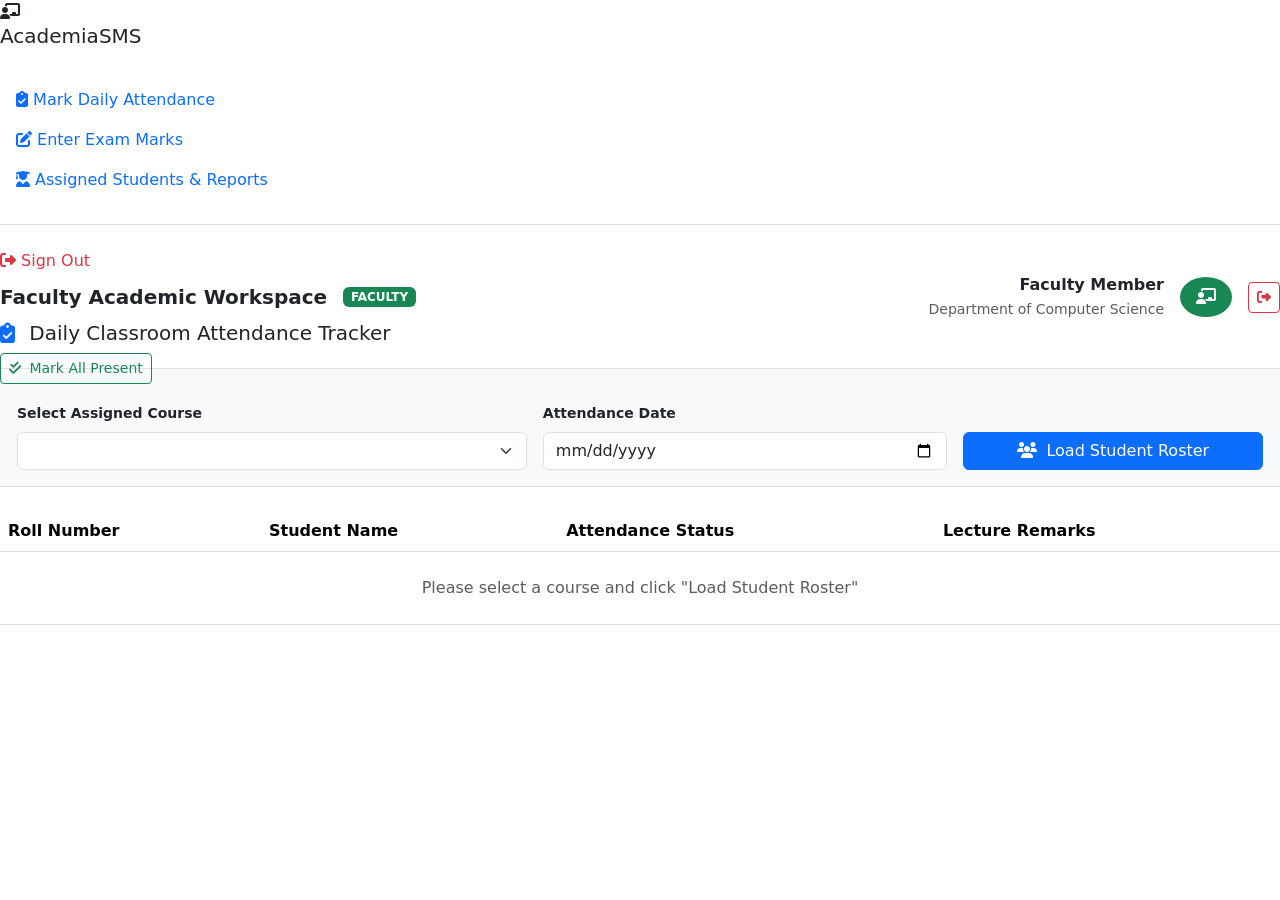
==== src/main/resources/static/faculty-dashboard.html @ 06d14b9f "Initial commit: Complete Student Management System (Java Full Stack)" ====
<!DOCTYPE html>
<html lang="en">
<head>
    <meta charset="UTF-8">
    <meta name="viewport" content="width=device-width, initial-scale=1.0">
    <title>Faculty Dashboard | Student Management System</title>
    <!-- Google Fonts: Inter -->
    <link rel="preconnect" href="https://fonts.googleapis.com">
    <link rel="preconnect" href="https://fonts.gstatic.com" crossorigin>
    <link href="https://fonts.googleapis.com/css2?family=Inter:wght@300;400;500;600;700;800&display=swap" rel="stylesheet">
    <!-- Bootstrap 5.3 CSS -->
    <link href="https://cdn.jsdelivr.net/npm/bootstrap@5.3.3/dist/css/bootstrap.min.css" rel="stylesheet">
    <!-- FontAwesome 6 Icons -->
    <link href="https://cdnjs.cloudflare.com/ajax/libs/font-awesome/6.5.1/css/all.min.css" rel="stylesheet">
    <!-- Custom CSS -->
    <link rel="stylesheet" href="/css/style.css">
</head>
<body>

<!-- Sidebar -->
<aside class="sidebar">
    <div class="brand-logo">
        <i class="fas fa-chalkboard-teacher"></i>
        <div>
            <h5>AcademiaSMS</h5>
            <small class="text-white-50">Faculty Portal</small>
        </div>
    </div>

    <ul class="nav flex-column mb-auto">
        <li class="nav-item">
            <a href="#attendanceSection" class="nav-link active" data-bs-toggle="pill" data-target="attendance">
                <i class="fas fa-clipboard-check"></i> Mark Daily Attendance
            </a>
        </li>
        <li class="nav-item">
            <a href="#marksSection" class="nav-link" data-bs-toggle="pill" data-target="marks">
                <i class="fas fa-edit"></i> Enter Exam Marks
            </a>
        </li>
        <li class="nav-item">
            <a href="#studentsPerformanceSection" class="nav-link" data-bs-toggle="pill" data-target="performance">
                <i class="fas fa-user-graduate"></i> Assigned Students & Reports
            </a>
        </li>
    </ul>

    <div class="pt-4 border-top border-white-50 mt-4">
        <a href="#" class="nav-link text-danger logout-action">
            <i class="fas fa-sign-out-alt"></i> Sign Out
        </a>
    </div>
</aside>

<!-- Main Wrapper -->
<div class="main-wrapper">
    <!-- Top Navbar -->
    <nav class="top-navbar d-flex justify-content-between align-items-center">
        <div class="d-flex align-items-center gap-3">
            <h5 class="fw-bold mb-0 text-dark">Faculty Academic Workspace</h5>
            <span class="badge bg-success text-uppercase" id="userRoleBadge">FACULTY</span>
        </div>
        <div class="d-flex align-items-center gap-3">
            <div class="text-end d-none d-sm-block">
                <div class="fw-semibold text-dark" id="userFullNameDisplay">Faculty Member</div>
                <small class="text-muted" id="facultyDeptDisplay">Department of Computer Science</small>
            </div>
            <div class="avatar bg-success text-white rounded-circle p-2 px-3 fw-bold">
                <i class="fas fa-chalkboard-teacher"></i>
            </div>
            <button class="btn btn-outline-danger btn-sm logout-action" title="Logout">
                <i class="fas fa-sign-out-alt"></i>
            </button>
        </div>
    </nav>

    <!-- Main Content Container -->
    <div class="content-container">
        <!-- Notification alert container -->
        <div id="facultyAlertContainer"></div>

        <!-- SECTION 1: MARK DAILY ATTENDANCE -->
        <div class="tab-pane-content" id="attendanceSection">
            <div class="dashboard-card">
                <div class="dashboard-card-header">
                    <h5><i class="fas fa-clipboard-check text-primary me-2"></i> Daily Classroom Attendance Tracker</h5>
                    <button class="btn btn-outline-success btn-sm" id="markAllPresentBtn">
                        <i class="fas fa-check-double me-1"></i> Mark All Present
                    </button>
                </div>

                <!-- Controls: Course Selector & Date Picker -->
                <div class="row g-3 mb-4 p-3 bg-light rounded-3 border align-items-end">
                    <div class="col-md-5">
                        <label class="form-label small fw-bold">Select Assigned Course</label>
                        <select class="form-select" id="attCourseSelect"></select>
                    </div>
                    <div class="col-md-4">
                        <label class="form-label small fw-bold">Attendance Date</label>
                        <input type="date" class="form-control" id="attDatePicker">
                    </div>
                    <div class="col-md-3">
                        <button class="btn btn-primary w-100" id="loadAttendanceRosterBtn">
                            <i class="fas fa-users me-1"></i> Load Student Roster
                        </button>
                    </div>
                </div>

                <!-- Student Attendance Roster Table -->
                <div class="table-responsive">
                    <table class="table table-custom table-hover align-middle">
                        <thead>
                            <tr>
                                <th>Roll Number</th>
                                <th>Student Name</th>
                                <th>Attendance Status</th>
                                <th>Lecture Remarks</th>
                            </tr>
                        </thead>
                        <tbody id="attendanceRosterTbody">
                            <tr><td colspan="4" class="text-center text-muted py-4">Please select a course and click "Load Student Roster"</td></tr>
                        </tbody>
                    </table>
                </div>

                <div class="text-end mt-4 d-none" id="saveAttendanceFooter">
                    <button class="btn btn-success px-4 py-2 fw-semibold" id="submitAttendanceBtn">
                        <i class="fas fa-save me-1"></i> Save Classroom Attendance
                    </button>
                </div>
            </div>
        </div>

        <!-- SECTION 2: ENTER EXAMINATION MARKS -->
        <div class="tab-pane-content d-none" id="marksSection">
            <div class="dashboard-card">
                <div class="dashboard-card-header">
                    <h5><i class="fas fa-marker text-warning me-2"></i> Examination Marks & Evaluation Entry</h5>
                </div>

                <!-- Controls: Course, Exam Type, Max Marks -->
                <div class="row g-3 mb-4 p-3 bg-light rounded-3 border align-items-end">
                    <div class="col-md-4">
                        <label class="form-label small fw-bold">Course</label>
                        <select class="form-select" id="marksCourseSelect"></select>
                    </div>
                    <div class="col-md-3">
                        <label class="form-label small fw-bold">Exam Type</label>
                        <select class="form-select" id="marksExamTypeSelect">
                            <option value="MID_TERM_1">Mid-Term 1 (30 Marks)</option>
                            <option value="MID_TERM_2">Mid-Term 2 (30 Marks)</option>
                            <option value="ASSIGNMENT">Assignment (20 Marks)</option>
                            <option value="SEMESTER_FINAL">Semester Final (100 Marks)</option>
                            <option value="LAB_INTERNAL">Lab Internal (50 Marks)</option>
                        </select>
                    </div>
                    <div class="col-md-2">
                        <label class="form-label small fw-bold">Max Marks</label>
                        <input type="number" class="form-control" id="marksMaxInput" value="30" min="10" max="100">
                    </div>
                    <div class="col-md-3">
                        <button class="btn btn-warning text-dark w-100 fw-semibold" id="loadMarksRosterBtn">
                            <i class="fas fa-list-ol me-1"></i> Load Evaluation Sheet
                        </button>
                    </div>
                </div>

                <!-- Marks Table -->
                <div class="table-responsive">
                    <table class="table table-custom table-hover align-middle">
                        <thead>
                            <tr>
                                <th>Roll Number</th>
                                <th>Student Name</th>
                                <th style="width: 140px;">Marks Obtained</th>
                                <th>Grade Preview</th>
                                <th>Faculty Performance Remarks</th>
                                <th class="text-center">Action</th>
                            </tr>
                        </thead>
                        <tbody id="marksRosterTbody">
                            <tr><td colspan="6" class="text-center text-muted py-4">Please select course & exam, then click "Load Evaluation Sheet"</td></tr>
                        </tbody>
                    </table>
                </div>
            </div>
        </div>

        <!-- SECTION 3: ASSIGNED STUDENTS & PERFORMANCE REPORTS -->
        <div class="tab-pane-content d-none" id="performanceSection">
            <div class="dashboard-card">
                <div class="dashboard-card-header flex-wrap gap-3">
                    <h5><i class="fas fa-user-graduate text-success me-2"></i> Student Attendance & Academic Reports</h5>
                    <div class="d-flex align-items-center gap-2">
                        <select class="form-select form-select-sm" id="perfCourseSelect" style="width: 250px;"></select>
                    </div>
                </div>

                <div class="table-responsive">
                    <table class="table table-custom table-hover align-middle">
                        <thead>
                            <tr>
                                <th>Roll No</th>
                                <th>Student Name</th>
                                <th>Email</th>
                                <th>Attendance %</th>
                                <th>Attendance Status</th>
                                <th>Academic Performance</th>
                            </tr>
                        </thead>
                        <tbody id="performanceTbody">
                            <tr><td colspan="6" class="text-center text-muted py-4">Loading assigned students...</td></tr>
                        </tbody>
                    </table>
                </div>
            </div>
        </div>

    </div>
</div>

<!-- jQuery 3.7.1 -->
<script src="https://code.jquery.com/jquery-3.7.1.min.js"></script>
<!-- Bootstrap 5.3 JS Bundle -->
<script src="https://cdn.jsdelivr.net/npm/bootstrap@5.3.3/dist/js/bootstrap.bundle.min.js"></script>
<!-- Application Scripts -->
<script src="/js/common.js"></script>
<script src="/js/faculty.js"></script>

</body>
</html>
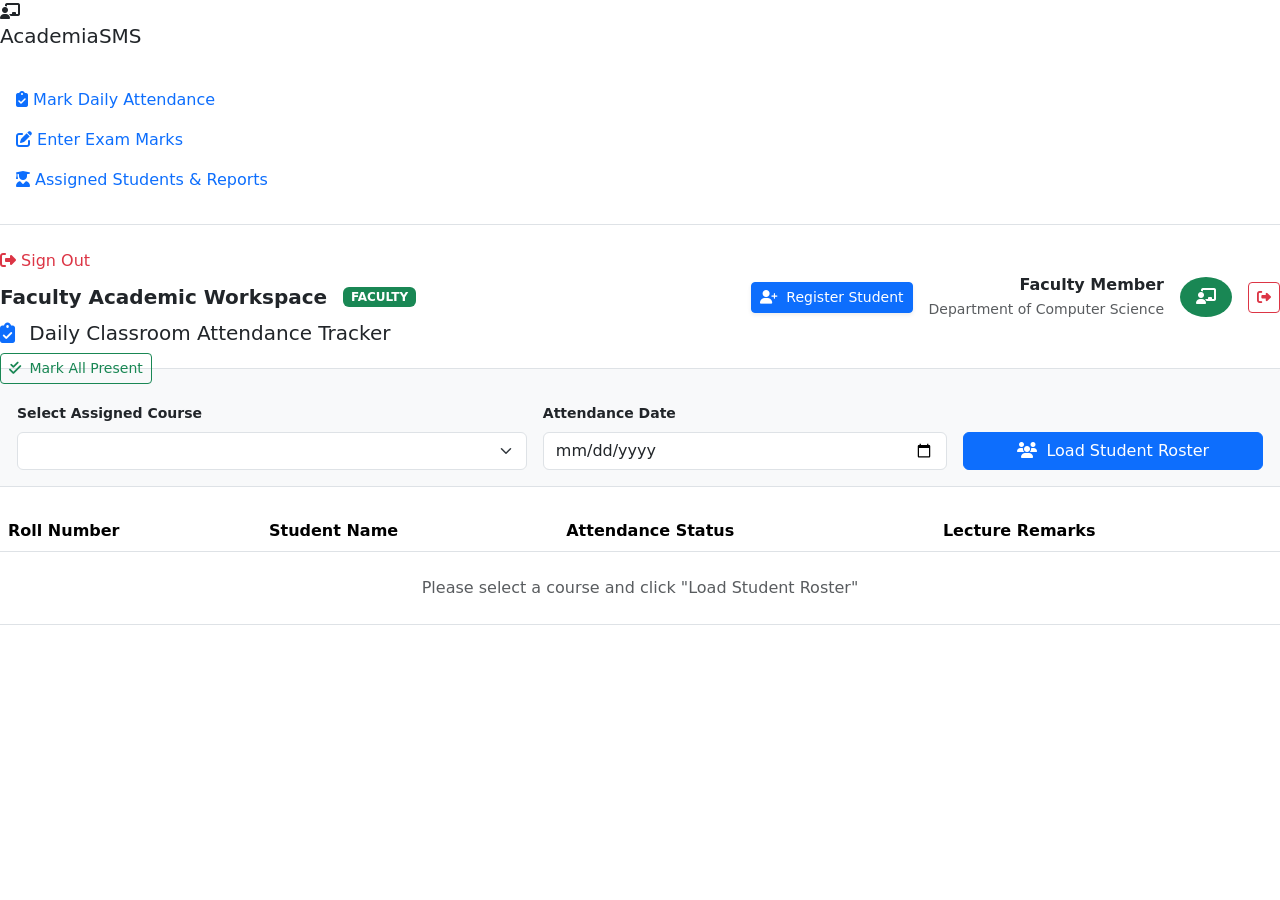
==== commit 46ab231c: "feat: add 10+ Indian students, faculty, courses and student registration button in faculty dashboard" ====
--- a/src/main/resources/static/faculty-dashboard.html
+++ b/src/main/resources/static/faculty-dashboard.html
@@ -61,6 +61,9 @@
             <span class="badge bg-success text-uppercase" id="userRoleBadge">FACULTY</span>
         </div>
         <div class="d-flex align-items-center gap-3">
+            <button class="btn btn-primary btn-sm shadow-sm" id="openRegisterStudentModalBtn" data-bs-toggle="modal" data-bs-target="#registerStudentModal">
+                <i class="fas fa-user-plus me-1"></i> Register Student
+            </button>
             <div class="text-end d-none d-sm-block">
                 <div class="fw-semibold text-dark" id="userFullNameDisplay">Faculty Member</div>
                 <small class="text-muted" id="facultyDeptDisplay">Department of Computer Science</small>
@@ -192,6 +195,9 @@
                 <div class="dashboard-card-header flex-wrap gap-3">
                     <h5><i class="fas fa-user-graduate text-success me-2"></i> Student Attendance & Academic Reports</h5>
                     <div class="d-flex align-items-center gap-2">
+                        <button class="btn btn-primary btn-sm" data-bs-toggle="modal" data-bs-target="#registerStudentModal">
+                            <i class="fas fa-user-plus me-1"></i> Register New Student
+                        </button>
                         <select class="form-select form-select-sm" id="perfCourseSelect" style="width: 250px;"></select>
                     </div>
                 </div>
@@ -219,6 +225,114 @@
     </div>
 </div>
 
+<!-- ==========================================================================
+     REGISTER STUDENT MODAL (Faculty Portal)
+     ========================================================================== -->
+<div class="modal fade" id="registerStudentModal" tabindex="-1">
+    <div class="modal-dialog modal-lg">
+        <div class="modal-content">
+            <form id="facultyRegisterStudentForm">
+                <div class="modal-header bg-primary text-white">
+                    <h5 class="modal-title"><i class="fas fa-user-plus me-2"></i> Register New Student</h5>
+                    <button type="button" class="btn-close btn-close-white" data-bs-dismiss="modal"></button>
+                </div>
+                <div class="modal-body">
+                    <div class="alert alert-info py-2 small d-flex align-items-center mb-3">
+                        <i class="fas fa-info-circle me-2"></i>
+                        <span>Registering a student automatically creates their login credentials and course enrollments for their department and semester.</span>
+                    </div>
+                    <div class="row g-3">
+                        <div class="col-md-6">
+                            <label class="form-label small fw-bold">Roll Number *</label>
+                            <input type="text" class="form-control" id="facStuRollNo" required placeholder="e.g. STU2024015">
+                        </div>
+                        <div class="col-md-6">
+                            <label class="form-label small fw-bold">Email Address *</label>
+                            <input type="email" class="form-control" id="facStuEmail" required placeholder="student.name@sms.edu">
+                        </div>
+                        <div class="col-md-6">
+                            <label class="form-label small fw-bold">First Name *</label>
+                            <input type="text" class="form-control" id="facStuFirstName" required placeholder="e.g. Priya">
+                        </div>
+                        <div class="col-md-6">
+                            <label class="form-label small fw-bold">Last Name *</label>
+                            <input type="text" class="form-control" id="facStuLastName" required placeholder="e.g. Sharma">
+                        </div>
+                        <div class="col-md-4">
+                            <label class="form-label small fw-bold">Department *</label>
+                            <select class="form-select" id="facStuDeptSelect" required></select>
+                        </div>
+                        <div class="col-md-4">
+                            <label class="form-label small fw-bold">Current Semester *</label>
+                            <select class="form-select" id="facStuSemSelect" required>
+                                <option value="1">Semester 1</option>
+                                <option value="2">Semester 2</option>
+                                <option value="3">Semester 3</option>
+                                <option value="4">Semester 4</option>
+                                <option value="5" selected>Semester 5</option>
+                                <option value="6">Semester 6</option>
+                                <option value="7">Semester 7</option>
+                                <option value="8">Semester 8</option>
+                            </select>
+                        </div>
+                        <div class="col-md-4">
+                            <label class="form-label small fw-bold">Phone Number</label>
+                            <input type="text" class="form-control" id="facStuPhone" placeholder="+91-9876543210">
+                        </div>
+                        <div class="col-md-4">
+                            <label class="form-label small fw-bold">Date of Birth</label>
+                            <input type="date" class="form-control" id="facStuDob">
+                        </div>
+                        <div class="col-md-4">
+                            <label class="form-label small fw-bold">Gender</label>
+                            <select class="form-select" id="facStuGender">
+                                <option value="Male">Male</option>
+                                <option value="Female">Female</option>
+                                <option value="Other">Other</option>
+                            </select>
+                        </div>
+                        <div class="col-md-4">
+                            <label class="form-label small fw-bold">Blood Group</label>
+                            <select class="form-select" id="facStuBloodGroup">
+                                <option value="A+">A+</option>
+                                <option value="A-">A-</option>
+                                <option value="B+">B+</option>
+                                <option value="B-">B-</option>
+                                <option value="O+">O+</option>
+                                <option value="O-">O-</option>
+                                <option value="AB+">AB+</option>
+                                <option value="AB-">AB-</option>
+                            </select>
+                        </div>
+                        <div class="col-md-6">
+                            <label class="form-label small fw-bold">Guardian / Parent Name</label>
+                            <input type="text" class="form-control" id="facStuGuardianName" placeholder="e.g. Ramesh Sharma">
+                        </div>
+                        <div class="col-md-6">
+                            <label class="form-label small fw-bold">Guardian Phone</label>
+                            <input type="text" class="form-control" id="facStuGuardianPhone" placeholder="+91-9876543211">
+                        </div>
+                        <div class="col-12">
+                            <label class="form-label small fw-bold">Residential Address</label>
+                            <input type="text" class="form-control" id="facStuAddress" placeholder="Street, City, State, Postal Code">
+                        </div>
+                        <div class="col-md-6">
+                            <label class="form-label small fw-bold">Initial Password</label>
+                            <input type="password" class="form-control" id="facStuPassword" placeholder="Default: student@123">
+                        </div>
+                    </div>
+                </div>
+                <div class="modal-footer">
+                    <button type="button" class="btn btn-light" data-bs-dismiss="modal">Cancel</button>
+                    <button type="submit" class="btn btn-primary fw-semibold" id="submitRegisterStudentBtn">
+                        <i class="fas fa-save me-1"></i> Register Student
+                    </button>
+                </div>
+            </form>
+        </div>
+    </div>
+</div>
+
 <!-- jQuery 3.7.1 -->
 <script src="https://code.jquery.com/jquery-3.7.1.min.js"></script>
 <!-- Bootstrap 5.3 JS Bundle -->
